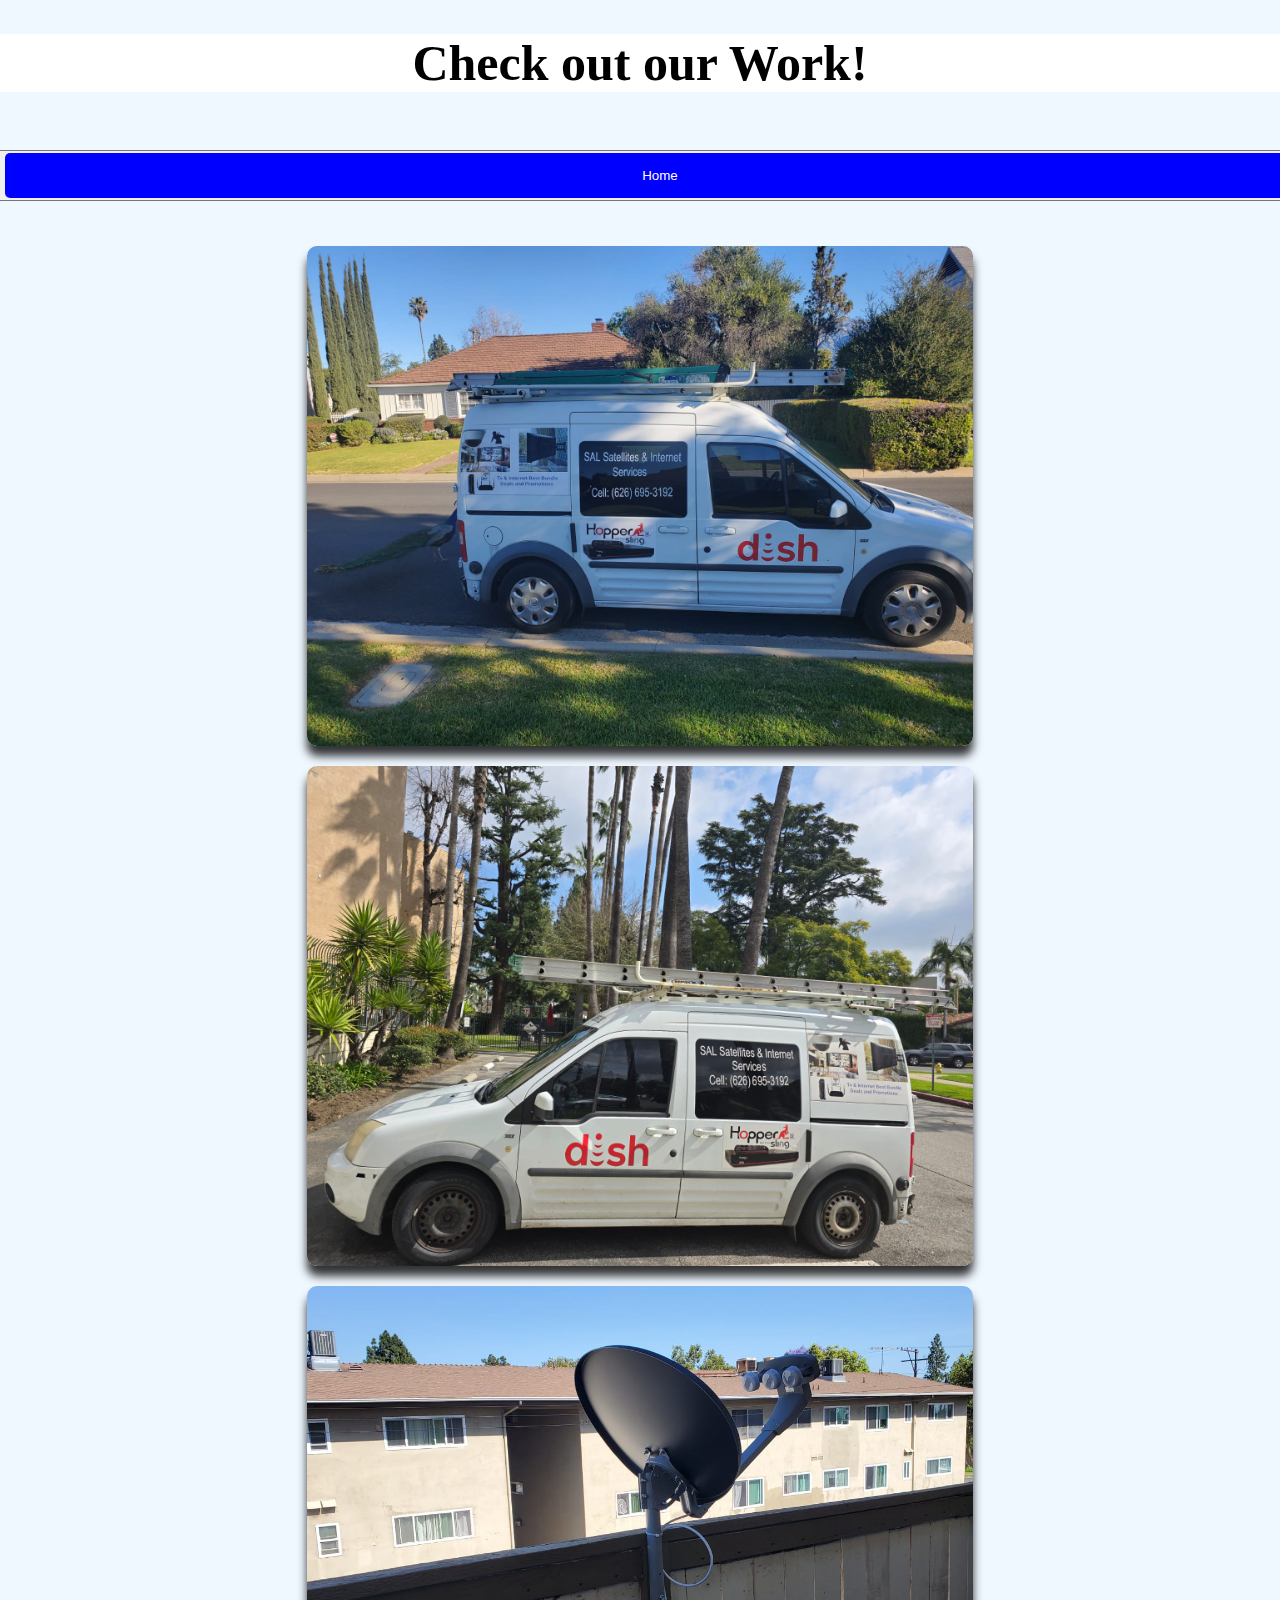
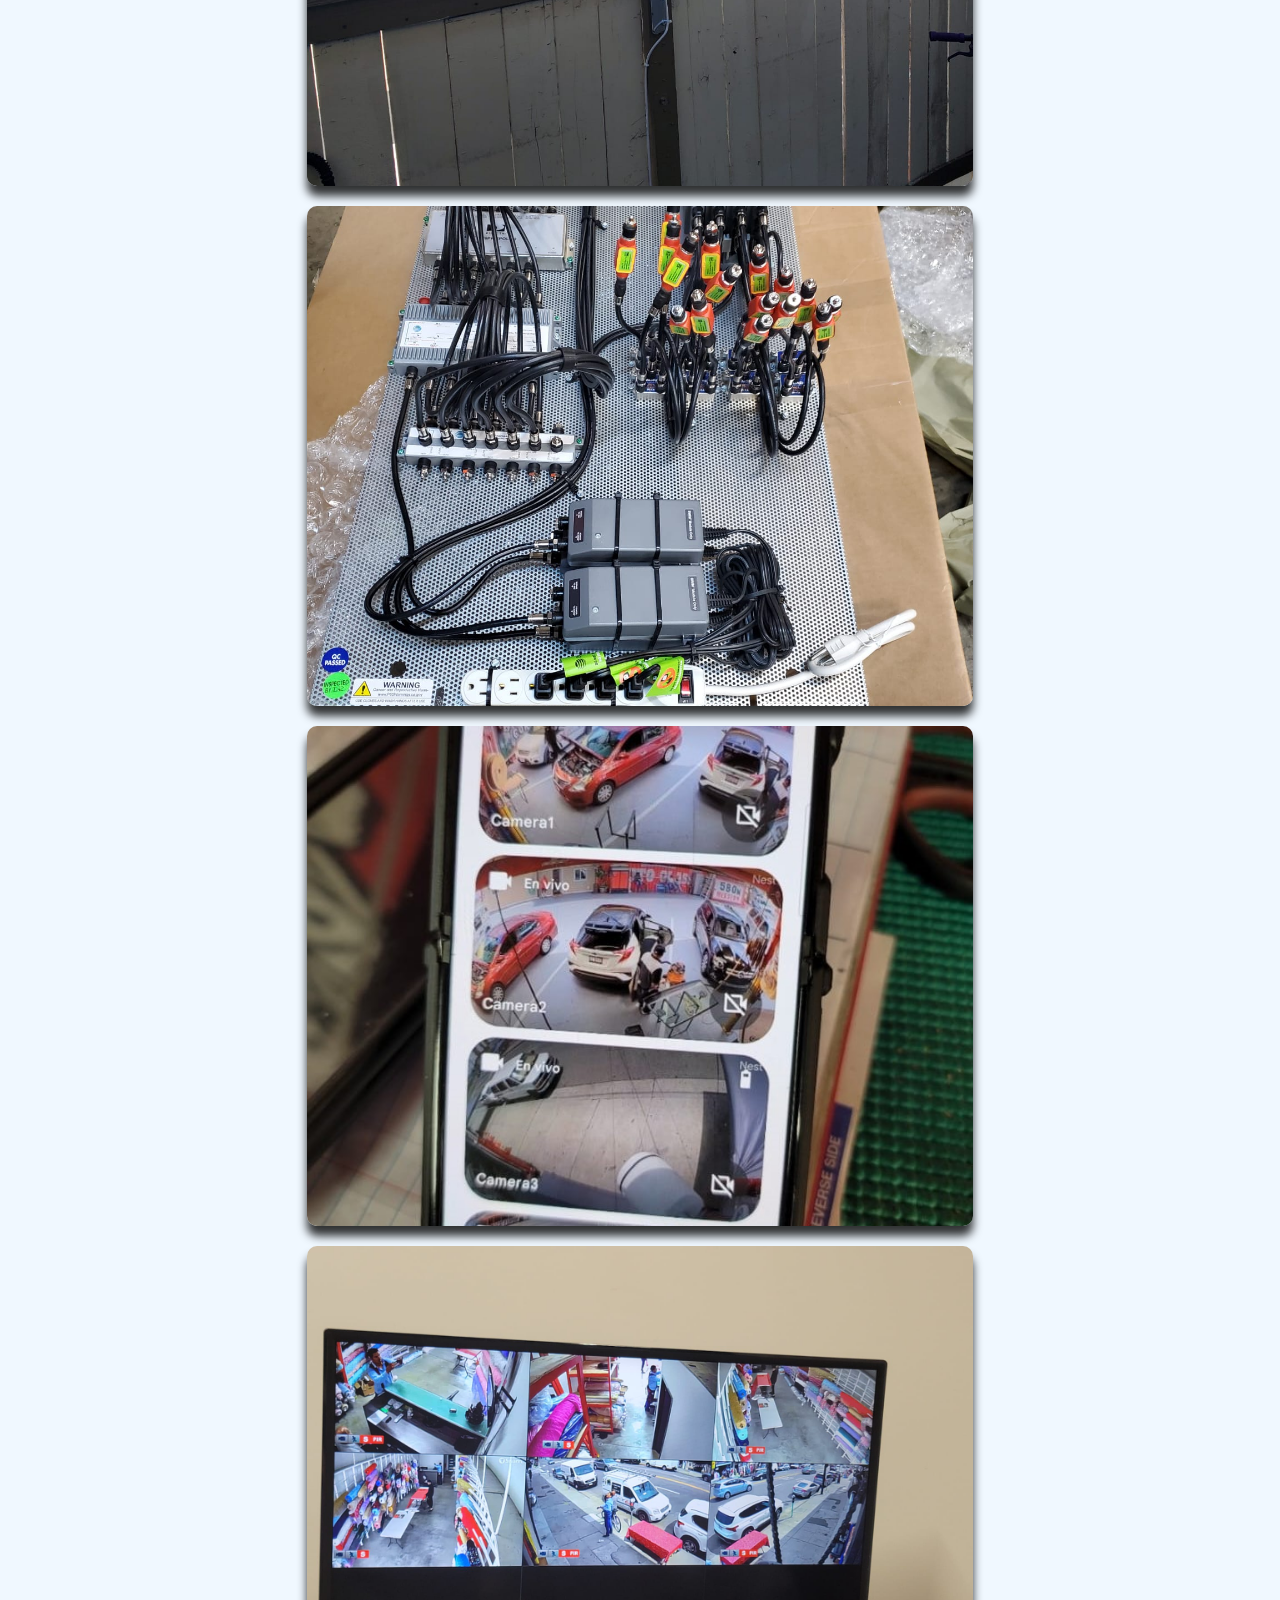
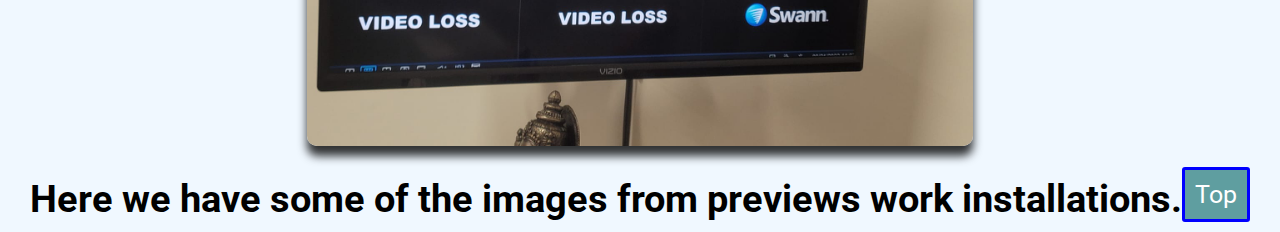
==== gallery.html @ 033abf48 "first commit" ====
<!DOCTYPE html>
<html lang="en">
<head>
    <meta charset="UTF-8">
    <meta name="viewport" content="width=device-width, initial-scale=1.0">
    <title>Image Carousel</title>
    <link rel="stylesheet" href="gallery.css">
    <link rel="icon" href="https://cdnjs.cloudflare.com/ajax/libs/font-awesome/6.5.1/css/all.min.css">
</head>
<body>
    <h1 href="top">Check out our Work!</h1>
    <ul>
        <button><a href="index.html" target="_blank">Home</button></a>
    </ul>
    <!-- Carousel images -->
    <div class="carousel">
       <div class="image-container" id="imgs">
        <img class="myImg" src="imgs/sal-van.jpg" alt="Chavas vehicle" >
        <img class="myImg"  src="imgs/van.jpg" alt="The van" >
        <img class="myImg"  src="imgs/dish.jpg" alt="Dish receiver installed" >
        <img class="myImg"  src="imgs/connections.jpg" alt="Connections" >
        <img class="myImg"  src="imgs/mobile-setup.jpg" alt="Phone mobile-setup" >
        <img class="myImg"  src="imgs/webcams.jpg" alt="Live images on tv" >
       </div>
    </div>
       <h2>Here we have some of the images from previews work installations.</h2>
       <span><a href="#top">Top</a></span>
    <!-- Script -->
    <script src="script.js"></script>
</body>
</html>
---- gallery.css ----
@import url('https://fonts.googleapis.com/css2?family=Inter&family=Roboto&display=swap');

html{
    box-sizing: border-box;
}

body {
    margin: 0;
    font-family: 'Roboto', sans-serif;
    font-size: 25px;
    display: flex;
    flex-wrap: wrap;
    align-items: center;
    justify-content: center;
    height: 100vh;
    max-width: 100%;
    background-color: aliceblue;
}

h1 {
    text-align: center;
    background-color: #fff;
    width: 100%;
    font-family: 'Times New Roman',sans-serif;
}

ul li a {
    text-decoration: none;
    list-style-type: none;
}

h2 {
    display: flex;
    text-align: center;
    justify-content: center;

}

img {
    margin-top: 20px;
    width: 100%;
    height: 500px;
    object-fit: cover;
    display: flex;
    flex-wrap: wrap;
    border-radius: 3px;
    box-shadow: 0 10px 10px rgba(0, 0, 0, 0.8);
}

button a {
    text-decoration: none;
    display: flex;
    align-items: center;
    justify-content: center;
    width: 100vw;
    padding: 15px;
    border-radius: 5px;
    color: #fff;
    background-color: blue;
    outline: none;
}

.myImg {
    border-radius: 10px;
    cursor: pointer;
    transition: 0.3s;
}

span a {
    float: right;
    padding: 10px;
    text-decoration: none;
    border: 3px solid blue;
    border-radius: 3px;
    background-color: cadetblue;
    margin-bottom: 10px;
    color: #fff;
}
  
@keyframes zoom {
    from {transform:scale(0)}
    to {transform:scale(1)}
} 

  /* 100% Image Width on Smaller Screens */
@media only screen and (max-width: 700px){
    img{
      width: 100%;
    }
}
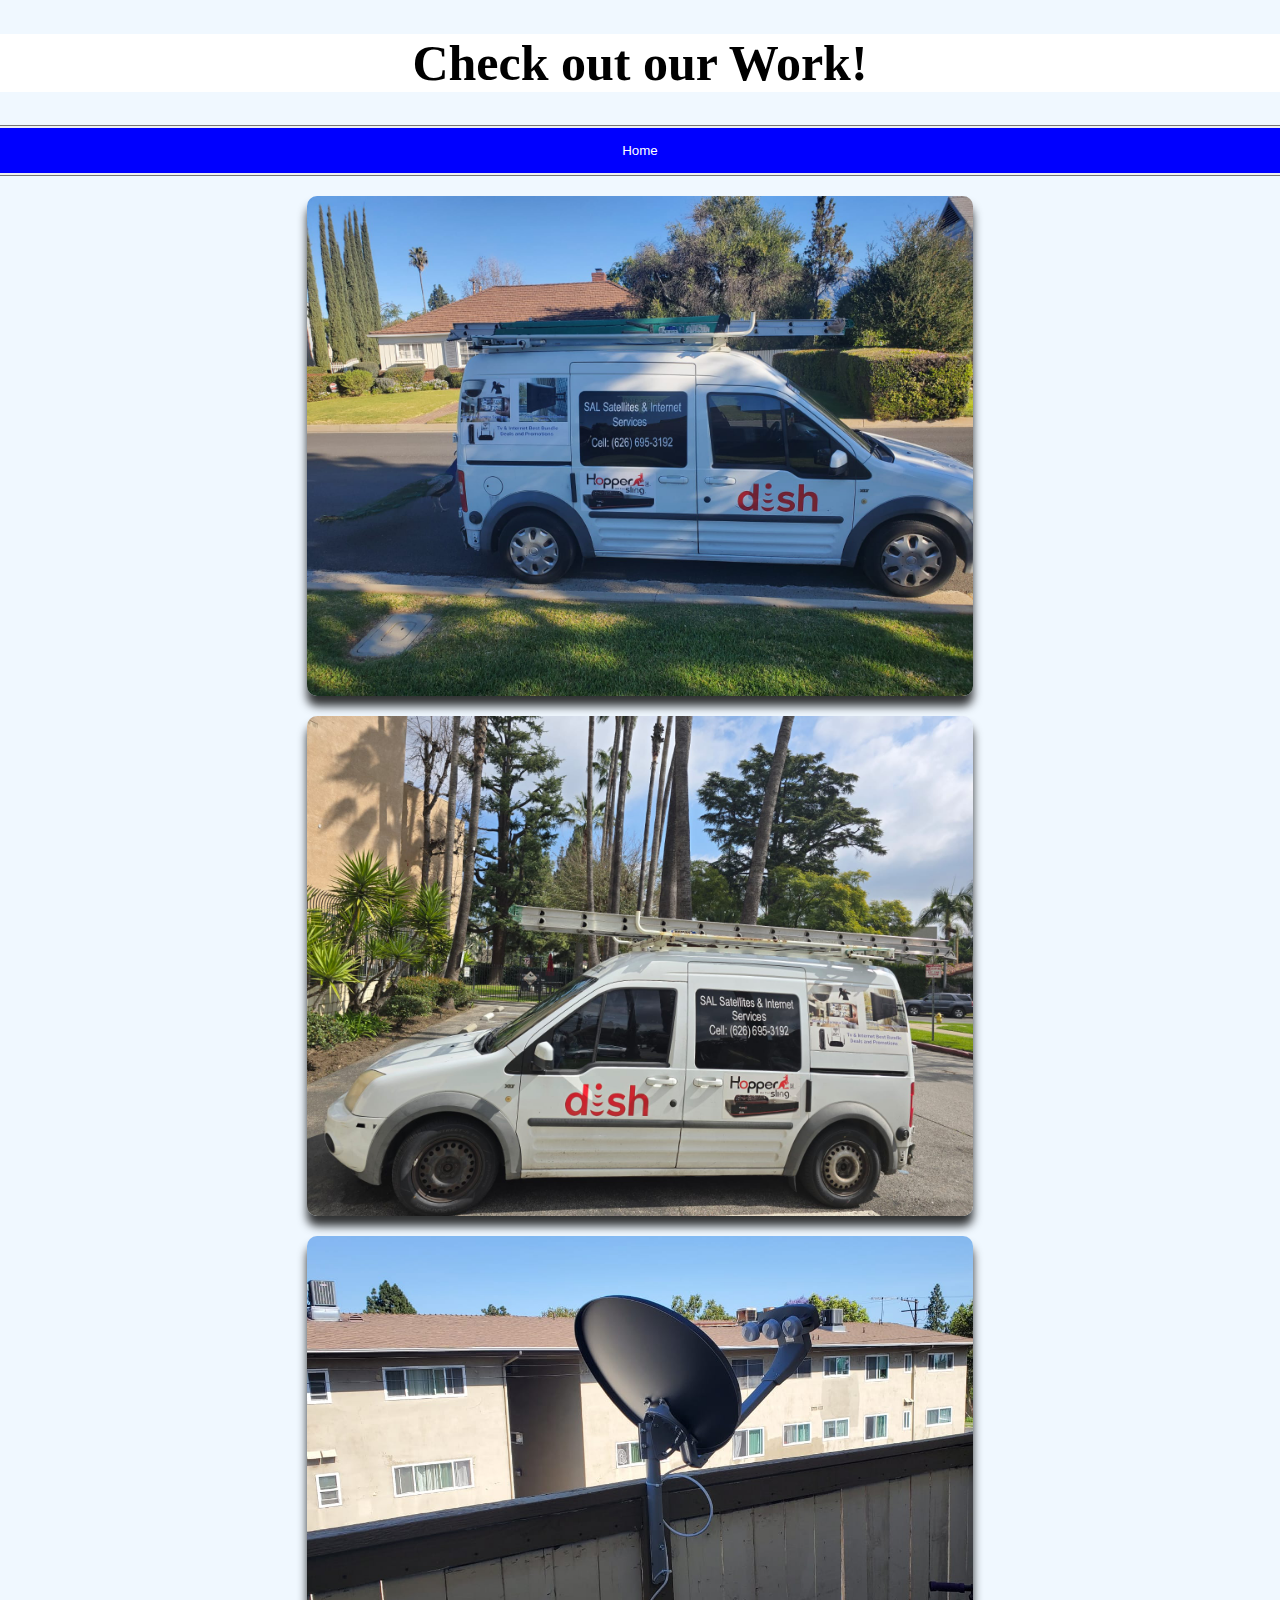
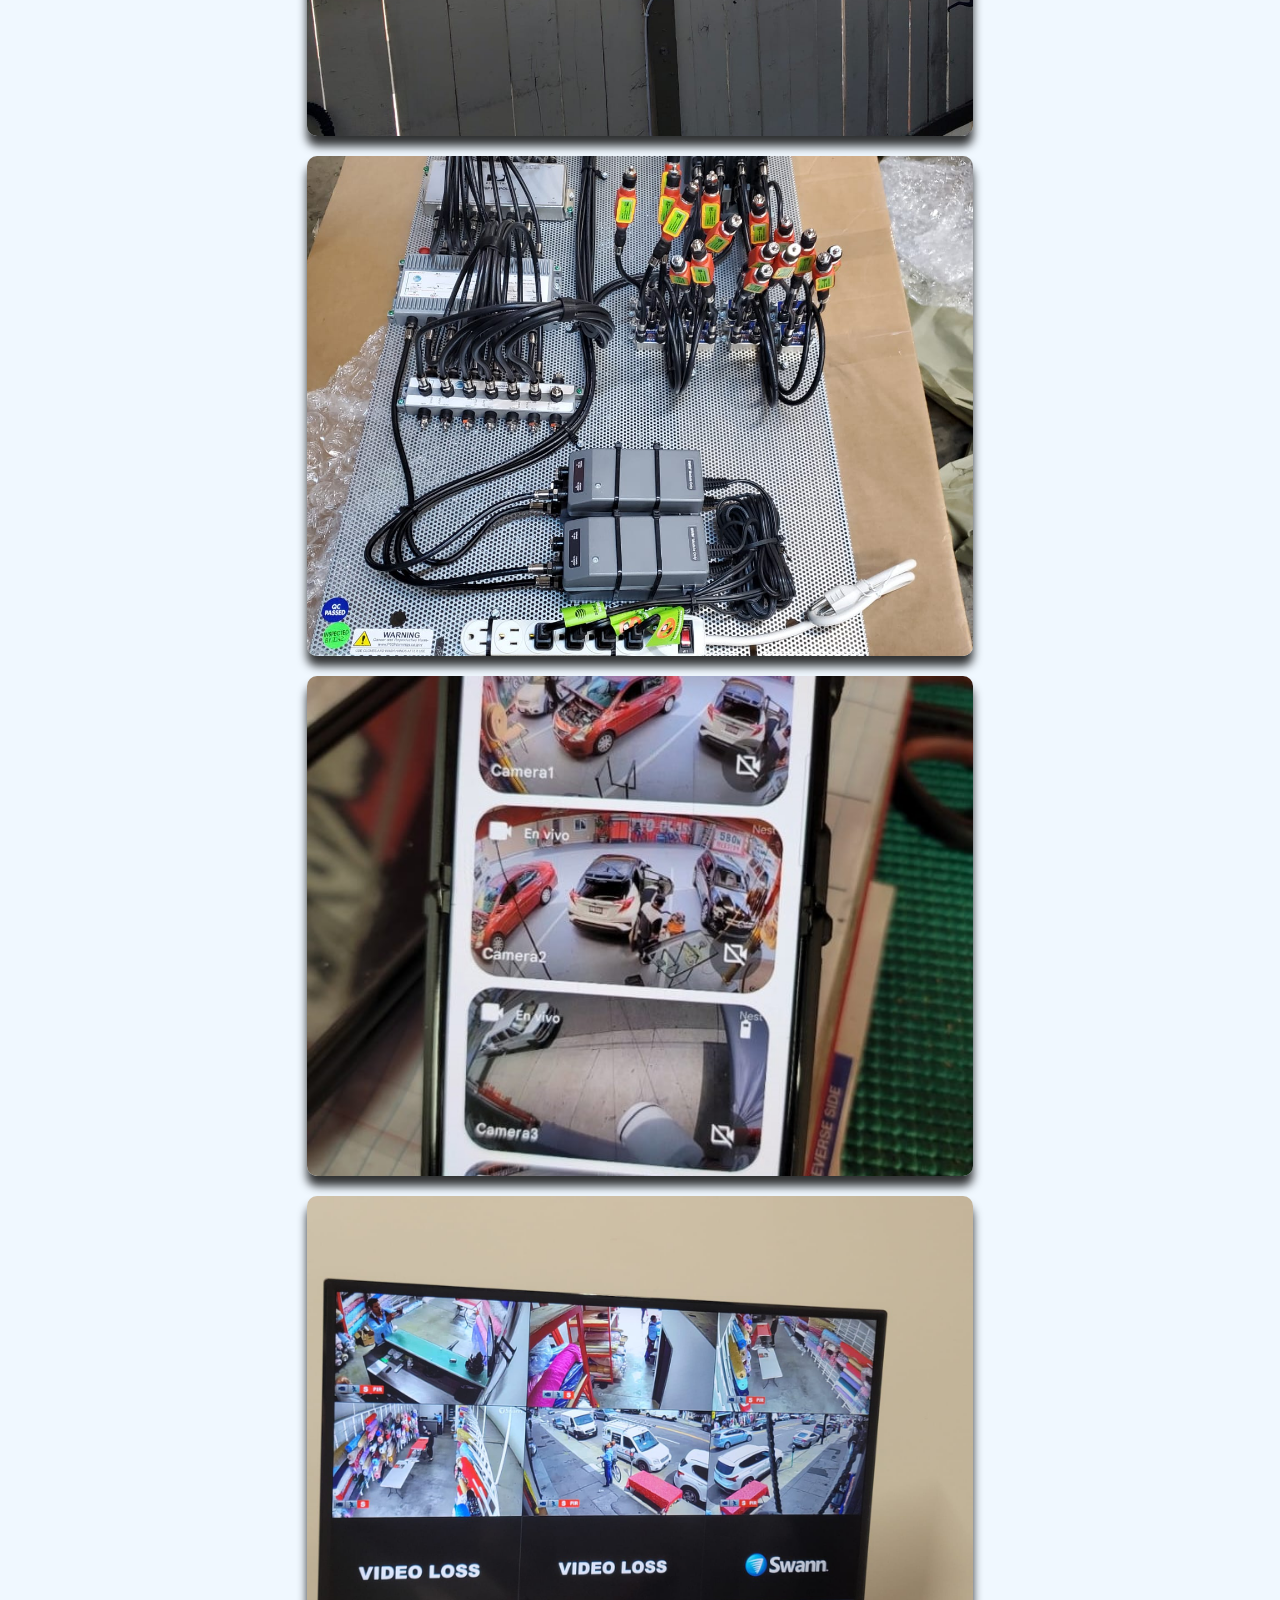
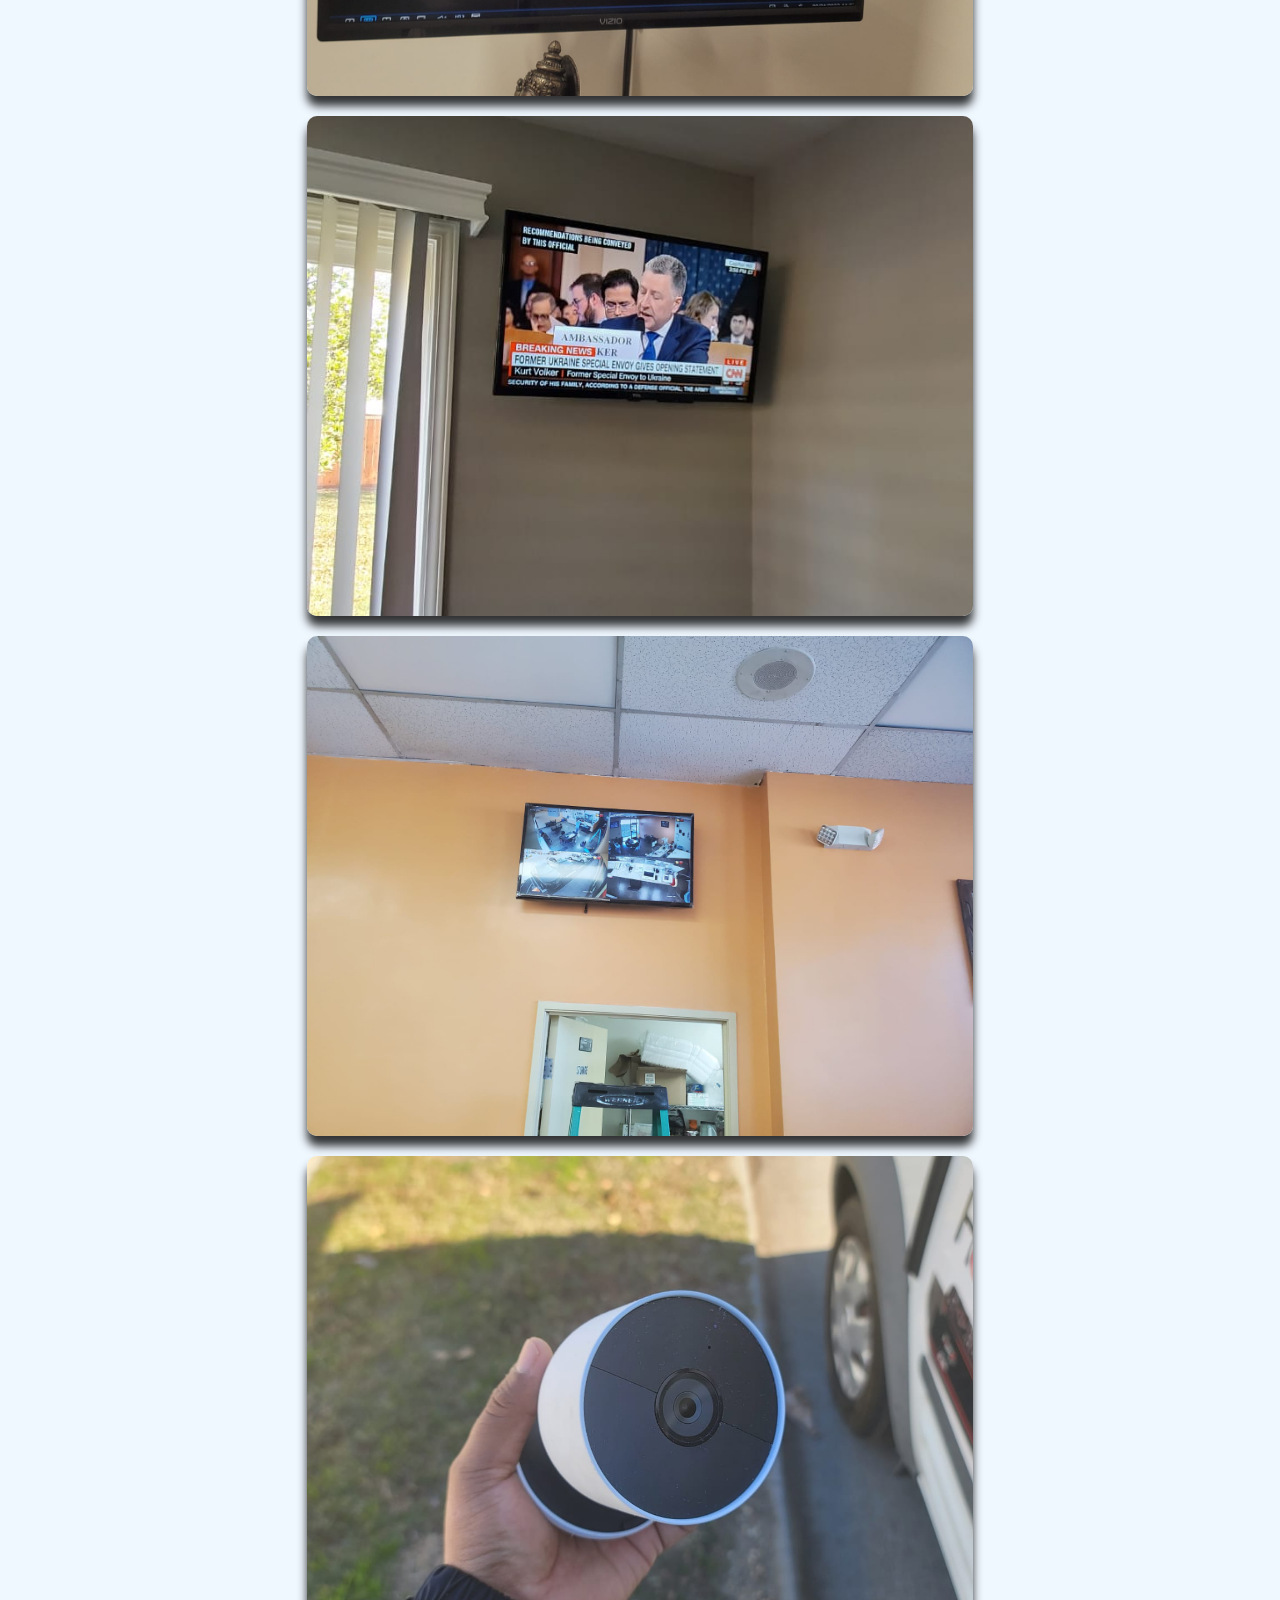
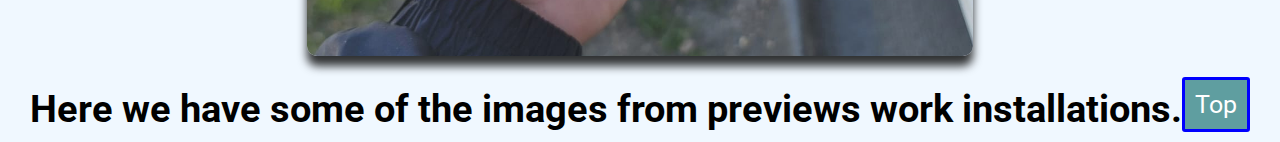
==== commit 48733d4b: "Added more images to website" ====
--- a/gallery.html
+++ b/gallery.html
@@ -9,9 +9,7 @@
 </head>
 <body>
     <h1 href="top">Check out our Work!</h1>
-    <ul>
-        <button><a href="index.html" target="_blank">Home</button></a>
-    </ul>
+     <button><a href="index.html" target="_blank">Home</button></a>
     <!-- Carousel images -->
     <div class="carousel">
        <div class="image-container" id="imgs">
@@ -21,7 +19,10 @@
         <img class="myImg"  src="imgs/connections.jpg" alt="Connections" >
         <img class="myImg"  src="imgs/mobile-setup.jpg" alt="Phone mobile-setup" >
         <img class="myImg"  src="imgs/webcams.jpg" alt="Live images on tv" >
-       </div>
+        <img class="myImg" src="imgs/Wallmounted-tv.jpg" alt="Wall-mounted-tv">
+        <img class="myImg" src="imgs/wallmounted-tv2.jpg" alt="Wall-mounted-tv2">
+        <img class="myImg" src="imgs/security-camera.jpg" alt="security-camera">
+    </div>
     </div>
        <h2>Here we have some of the images from previews work installations.</h2>
        <span><a href="#top">Top</a></span>
--- a/gallery.css
+++ b/gallery.css
@@ -89,3 +89,11 @@
     }
 }
 
+@media (max-width: 1200px) {
+
+}
+
+@media (min-width: 370px) {
+
+}
+
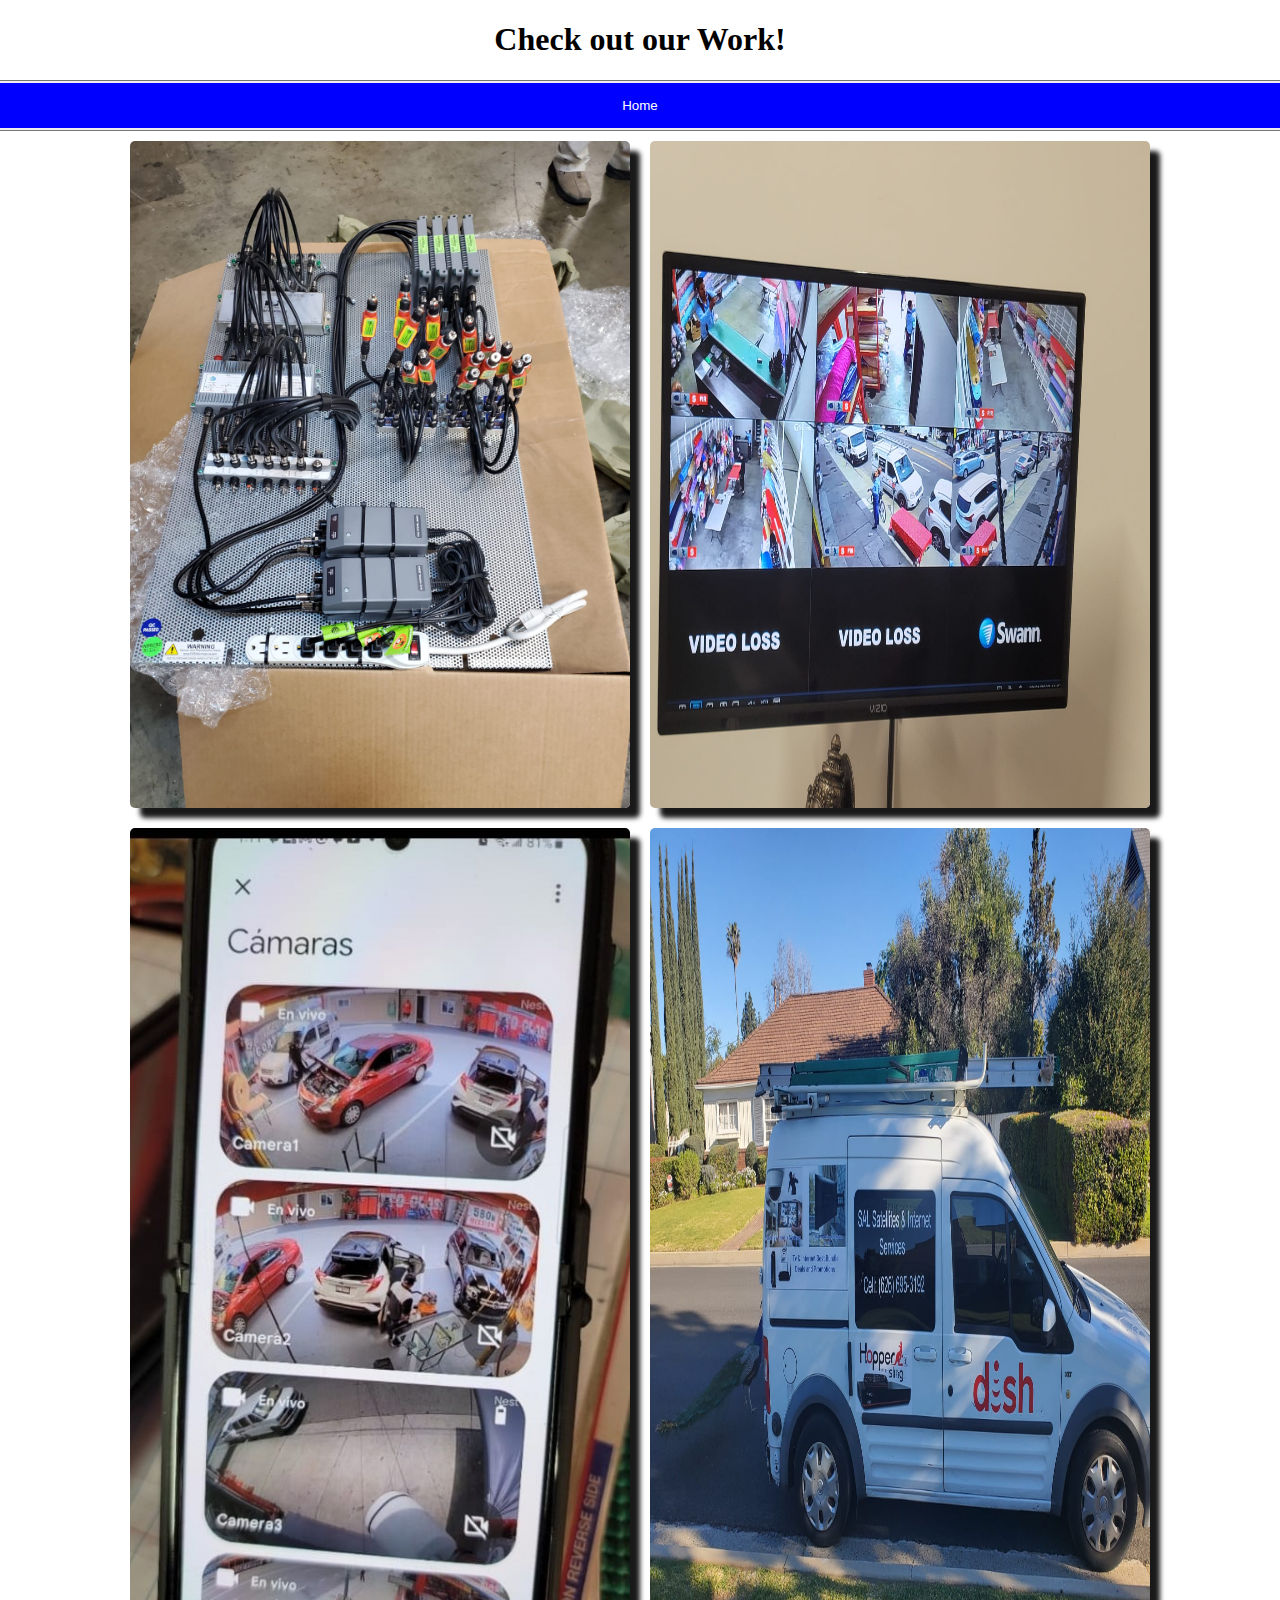
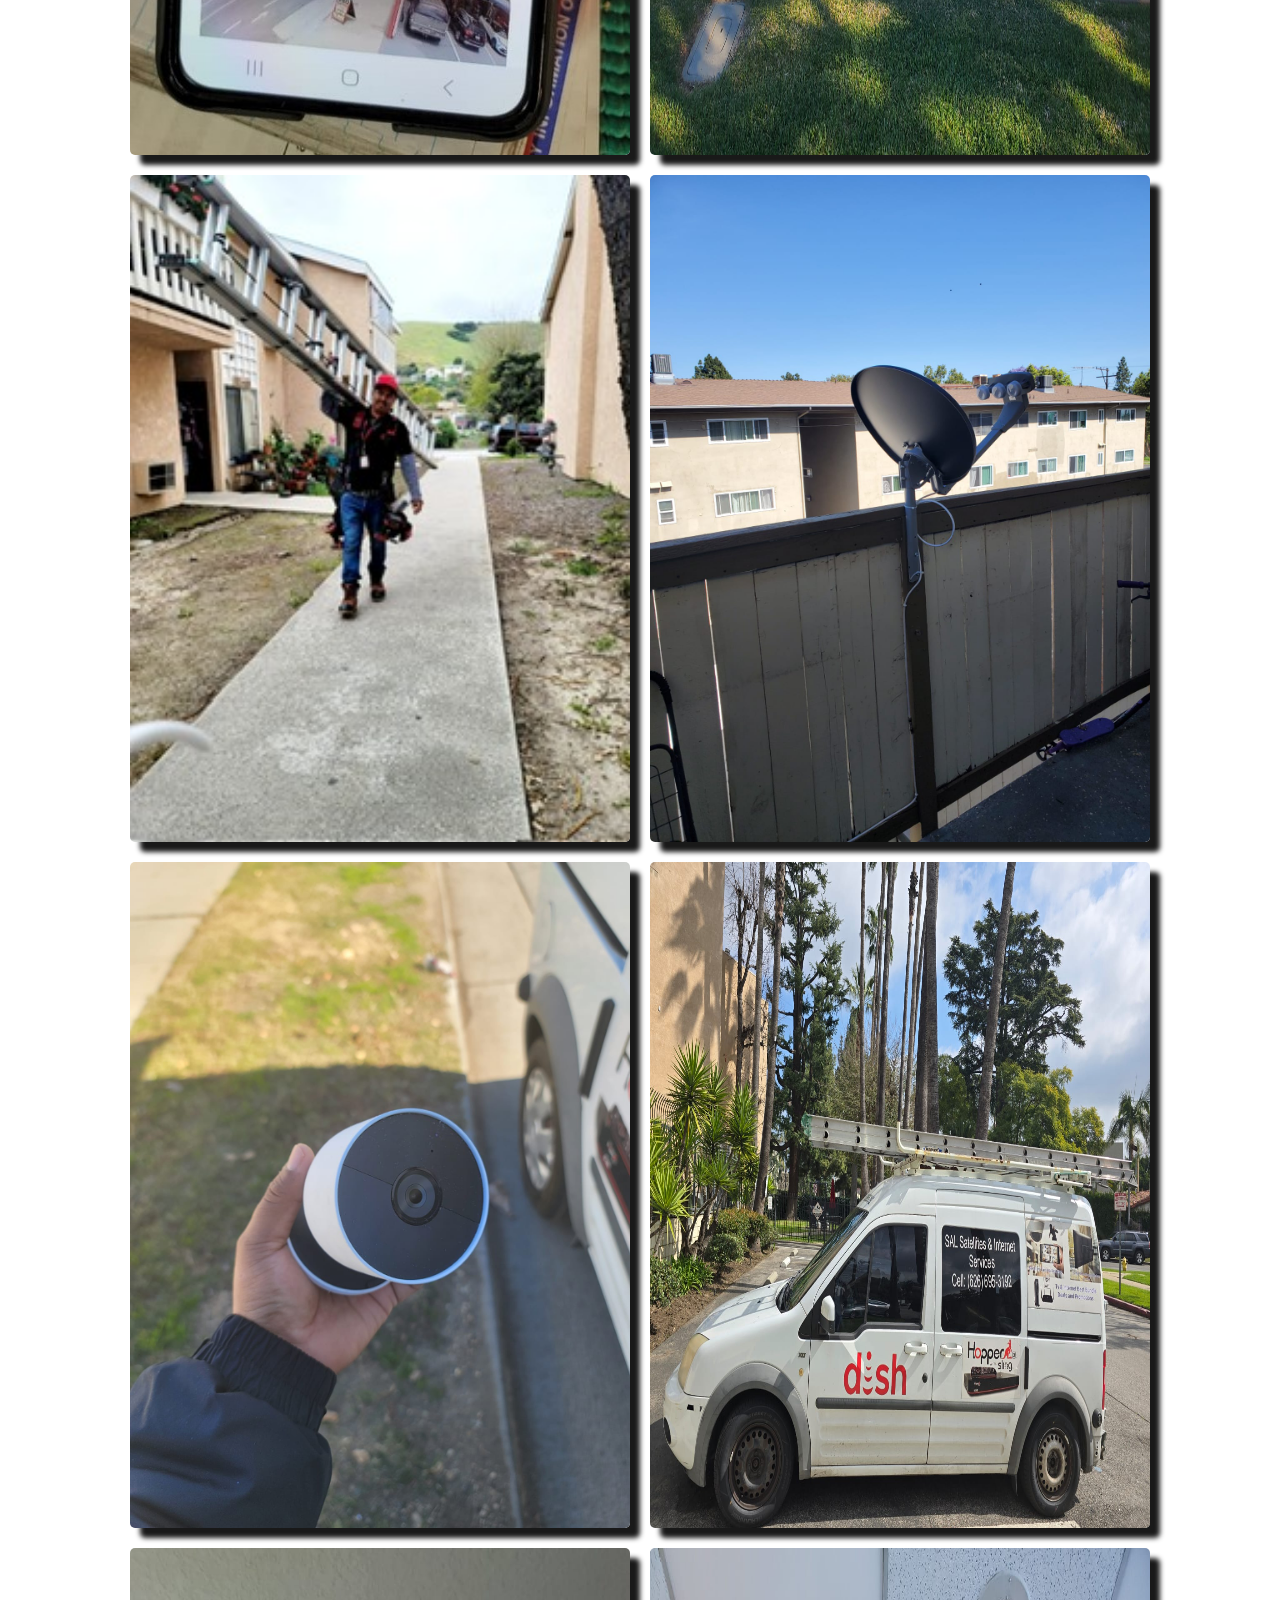
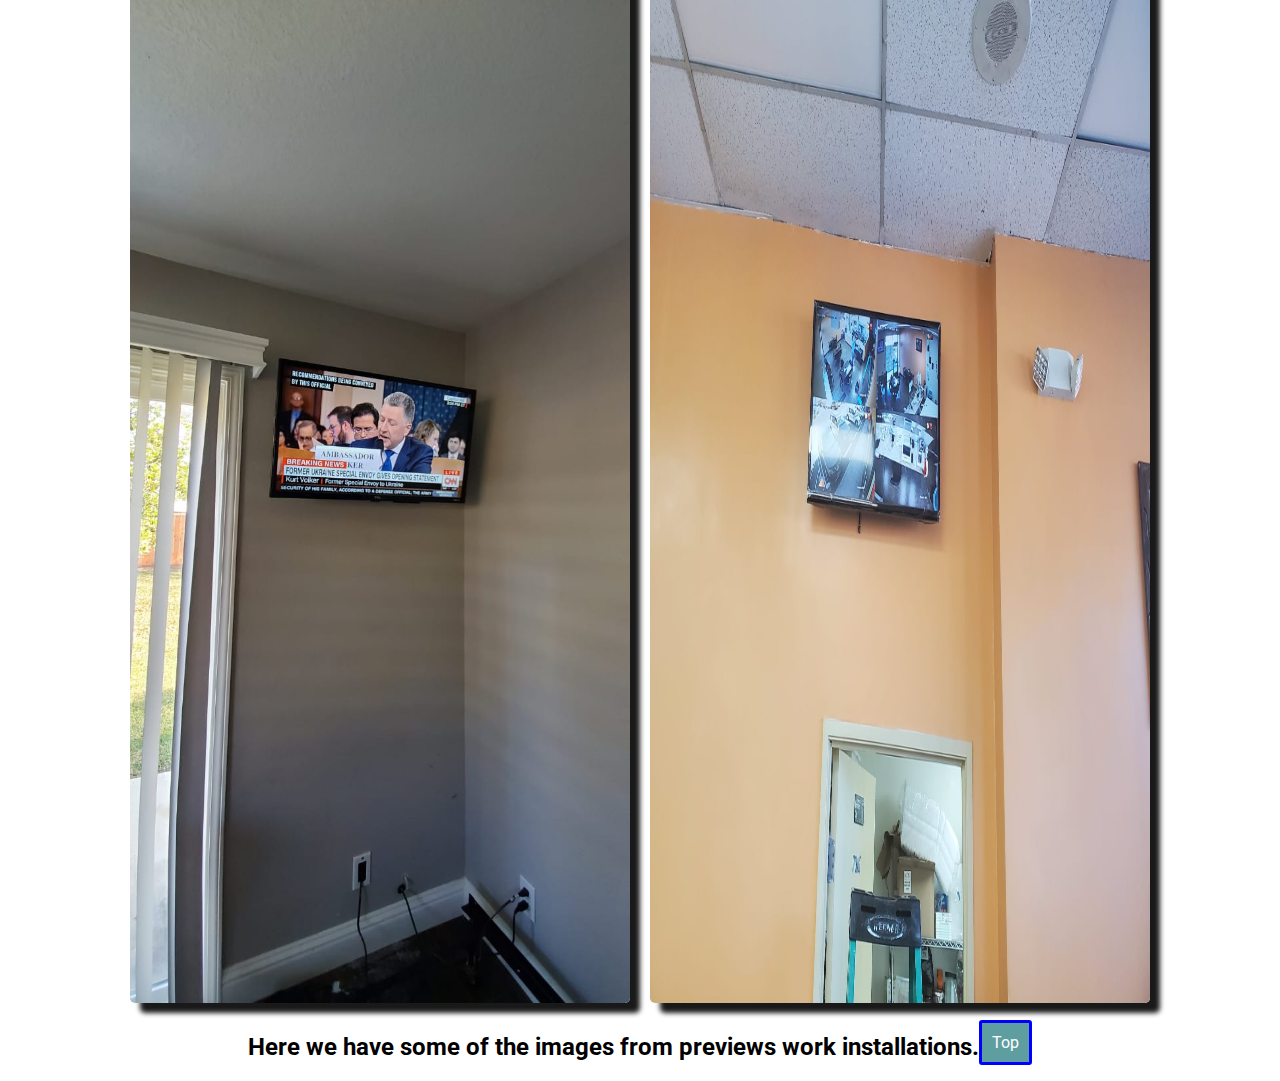
==== commit 6028d1b0: "Added image modal" ====
--- a/gallery.html
+++ b/gallery.html
@@ -11,19 +11,23 @@
     <h1 href="top">Check out our Work!</h1>
      <button><a href="index.html" target="_blank">Home</button></a>
     <!-- Carousel images -->
-    <div class="carousel">
-       <div class="image-container" id="imgs">
-        <img class="myImg" src="imgs/sal-van.jpg" alt="Chavas vehicle" >
-        <img class="myImg"  src="imgs/van.jpg" alt="The van" >
-        <img class="myImg"  src="imgs/dish.jpg" alt="Dish receiver installed" >
-        <img class="myImg"  src="imgs/connections.jpg" alt="Connections" >
-        <img class="myImg"  src="imgs/mobile-setup.jpg" alt="Phone mobile-setup" >
-        <img class="myImg"  src="imgs/webcams.jpg" alt="Live images on tv" >
-        <img class="myImg" src="imgs/Wallmounted-tv.jpg" alt="Wall-mounted-tv">
-        <img class="myImg" src="imgs/wallmounted-tv2.jpg" alt="Wall-mounted-tv2">
-        <img class="myImg" src="imgs/security-camera.jpg" alt="security-camera">
-    </div>
-    </div>
+    <div class="gallery">
+        <img src="imgs/img1.jpg" alt="Image 1" onclick="openModal('imgs/img1.jpg')">
+        <img src="imgs/img2.jpg" alt="Image 2" onclick="openModal('imgs/img2.jpg')">
+        <img src="imgs/img3.jpg" alt="Image 3" onclick="openModal('imgs/img3.jpg')">
+        <img src="imgs/img4.jpg" alt="Image 4" onclick="openModal('imgs/img4.jpg')">
+        <img src="imgs/img5.jpg" alt="Image 5" onclick="openModal('imgs/img5.jpg')">
+        <img src="imgs/img6.jpg" alt="Image 6" onclick="openModal('imgs/img6.jpg')">
+        <img src="imgs/img7.jpg" alt="Image 7" onclick="openModal('imgs/img7.jpg')">
+        <img src="imgs/img8.jpg" alt="Image 8" onclick="openModal('imgs/img8.jpg')">
+        <img src="imgs/img9.jpg" alt="Image 9" onclick="openModal('imgs/img9.jpg')">
+        <img src="imgs/img10.jpg" alt="Image 10" onclick="openModal('imgs/img10.jpg')">
+      </div>
+      
+      <div id="myModal" class="modal">
+        <span class="close" onclick="closeModal()">&times;</span>
+        <img class="modal-content" id="modalImg">
+      </div>
        <h2>Here we have some of the images from previews work installations.</h2>
        <span><a href="#top">Top</a></span>
     <!-- Script -->
--- a/gallery.css
+++ b/gallery.css
@@ -1,20 +1,27 @@
-@import url('https://fonts.googleapis.com/css2?family=Inter&family=Roboto&display=swap');
+@import url('https://fonts.googleapis.com/css2?family=Open+Sans:ital,wght@0,300..800;1,300..800&family=Playfair+Display:ital,wght@0,400..900;1,400..900&family=Roboto:ital,wght@0,100;0,300;0,400;0,500;0,700;0,900;1,100;1,300;1,400;1,500;1,700;1,900&display=swap');
 
-html{
+html {
+    margin: 0;
+    padding: 0;
     box-sizing: border-box;
 }
 
 body {
+    display: flex;
+    justify-content: center;
+    align-items: center;
+    min-height: 100vh;
+    flex-wrap: wrap;
     margin: 0;
     font-family: 'Roboto', sans-serif;
-    font-size: 25px;
-    display: flex;
-    flex-wrap: wrap;
-    align-items: center;
-    justify-content: center;
-    height: 100vh;
-    max-width: 100%;
-    background-color: aliceblue;
+}
+
+
+img {
+    width: 500px;
+    height: auto;
+    border-radius: 5px;
+    box-shadow: 10px 10px 5px rgba(0,0,0,0.9);
 }
 
 h1 {
@@ -36,17 +43,6 @@
 
 }
 
-img {
-    margin-top: 20px;
-    width: 100%;
-    height: 500px;
-    object-fit: cover;
-    display: flex;
-    flex-wrap: wrap;
-    border-radius: 3px;
-    box-shadow: 0 10px 10px rgba(0, 0, 0, 0.8);
-}
-
 button a {
     text-decoration: none;
     display: flex;
@@ -60,10 +56,64 @@
     outline: none;
 }
 
-.myImg {
-    border-radius: 10px;
+.gallery .image img {
+    width: 100%;
+    border: 10px;
+    vertical-align: middle;
+    transition: all 0.3s ease;
+}
+
+.gallery .image:hover {
+    transform: scale(1.1);
+}
+
+
+/* Styles for the image gallery */
+.gallery {
+    display: flex;
+    flex-wrap: wrap;
+    justify-content: center;
+}
+  
+.gallery img {
+    margin: 10px;
     cursor: pointer;
-    transition: 0.3s;
+}
+  
+  /* Styles for the modal */
+.modal {
+    display: none;
+    position: fixed;
+    z-index: 1;
+    padding-top: 50px;
+    left: 0;
+    top: 0;
+    width: 100%;
+    height: 100%;
+    overflow: auto;
+    background-color: rgba(0,0,0,0.9);
+}
+  
+.modal-content {
+    margin: auto;
+    display: block;
+    max-width: 700px;
+}
+  
+.close {
+    color: #fff;
+    position: absolute;
+    top: 10px;
+    right: 25px;
+    font-size: 40px;
+    font-weight: bold;
+    cursor: pointer;
+}
+
+@media (max-width: 1000px) {
+    .gallery .image {
+        width: calc(100% / 2);
+    }
 }
 
 span a {
